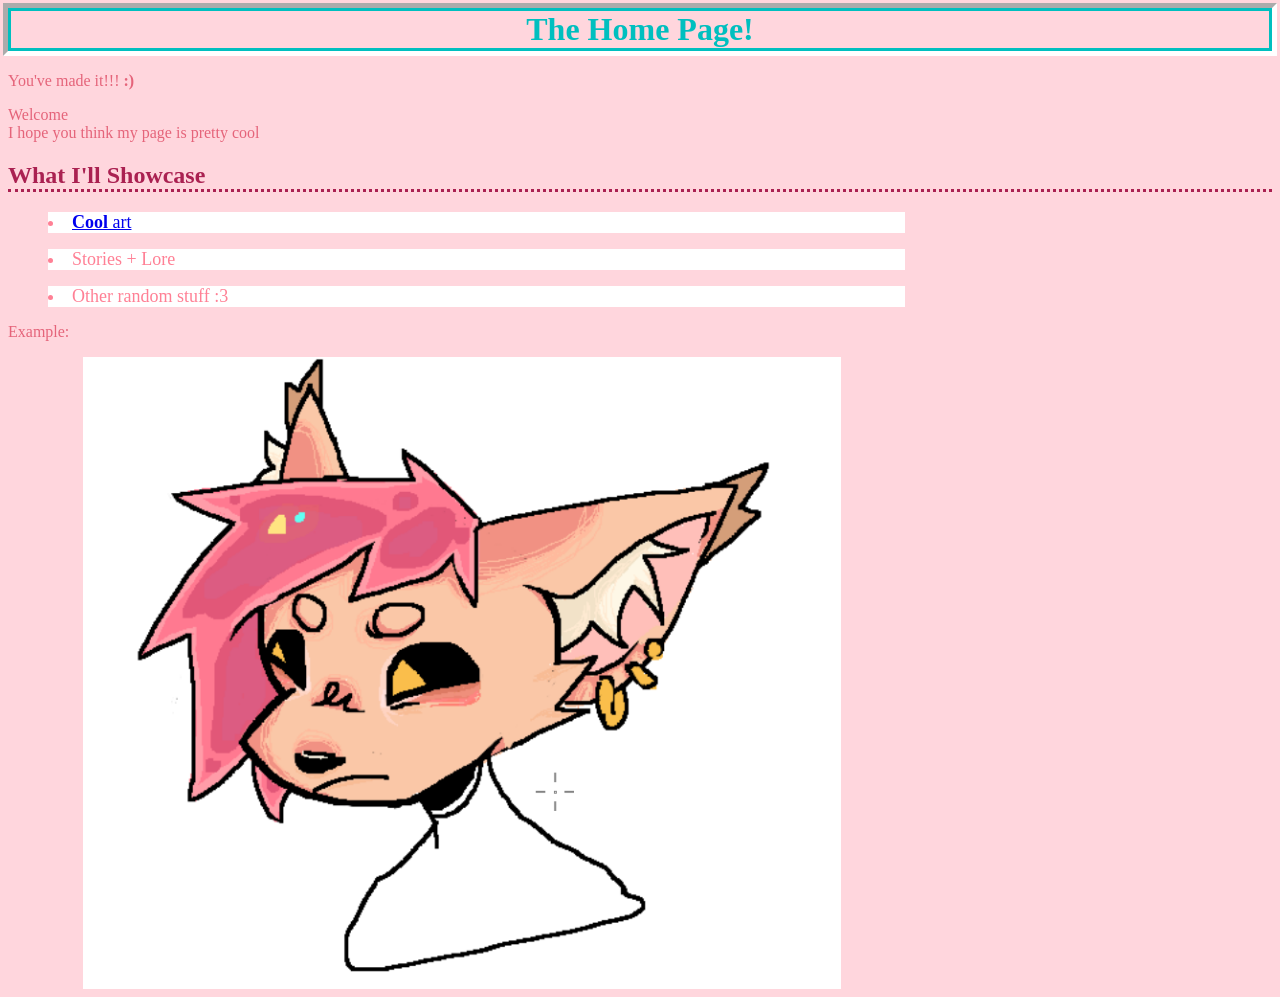
==== exercises/ex02.html @ e1f1bb16 "My home page (week 2)" ====
<html>

<head>

    <title>HOME</title>

    <link href="ex02.css" rel="stylesheet" type="text/css" />

    <link rel="preconnect" href="https://fonts.googleapis.com">

</head>

<body>
    <h1>The Home Page!</h1>


    <p>You've made it!!! <strong>:)</strong></p>

    <p>Welcome <br> I hope you think my page is pretty cool </p>

    <h2>What I'll Showcase</h2>
    <ul>
        <li><a href="ex01.html"><strong>Cool</strong> art</a></li>
    </ul>
<ul>
        <li>Stories + Lore</li>
    </ul>
    <ul>
        <li>Other random stuff :3</li>
    </ul>

    <p>Example:</p>

    <img src="Screenshot 2026-04-09 at 1.11.29 PM.png" alt="Furry Drawing">

</body>

</html>
---- exercises/ex02.css ----
li {
    color: rgb(255, 128, 149);
    font-size: large;
    list-style-position: inside ;
    background: white;
    width: 70%;
}

h1 {
    color: rgb(0, 191, 191);
    text-align: center;
    border-style: solid;
    outline-style: inset;
    outline-color: white;
    outline-width: thick
}

p {
    color: rgb(229, 100, 122);
}

h2 {
    color: rgb(170, 33, 81);
    border-style: none none dotted none;
    

}
html {font-family: cursive;
 background-color: rgb(255, 214, 221);
}

img {
    width: 60%;
    margin-left: 75px;
}
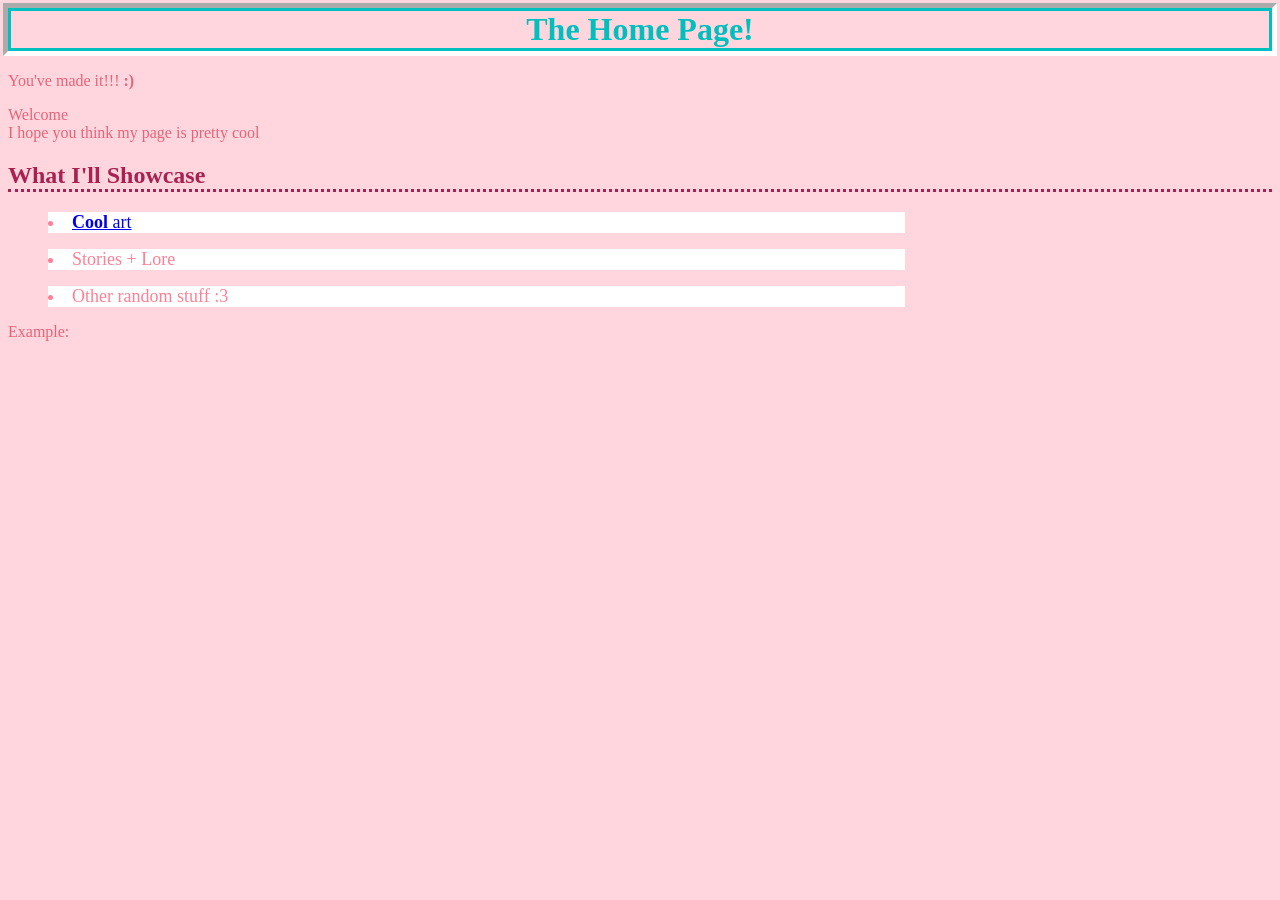
==== commit f2e8b84e: "exercises" ====
--- a/exercises/ex02.html
+++ b/exercises/ex02.html
@@ -31,7 +31,7 @@
 
     <p>Example:</p>
 
-    <img src="Screenshot 2026-04-09 at 1.11.29 PM.png" alt="Furry Drawing">
+    
 
 </body>
 
--- a/exercises/ex02.css
+++ b/exercises/ex02.css
@@ -28,8 +28,3 @@
 html {font-family: cursive;
  background-color: rgb(255, 214, 221);
 }
-
-img {
-    width: 60%;
-    margin-left: 75px;
-}
